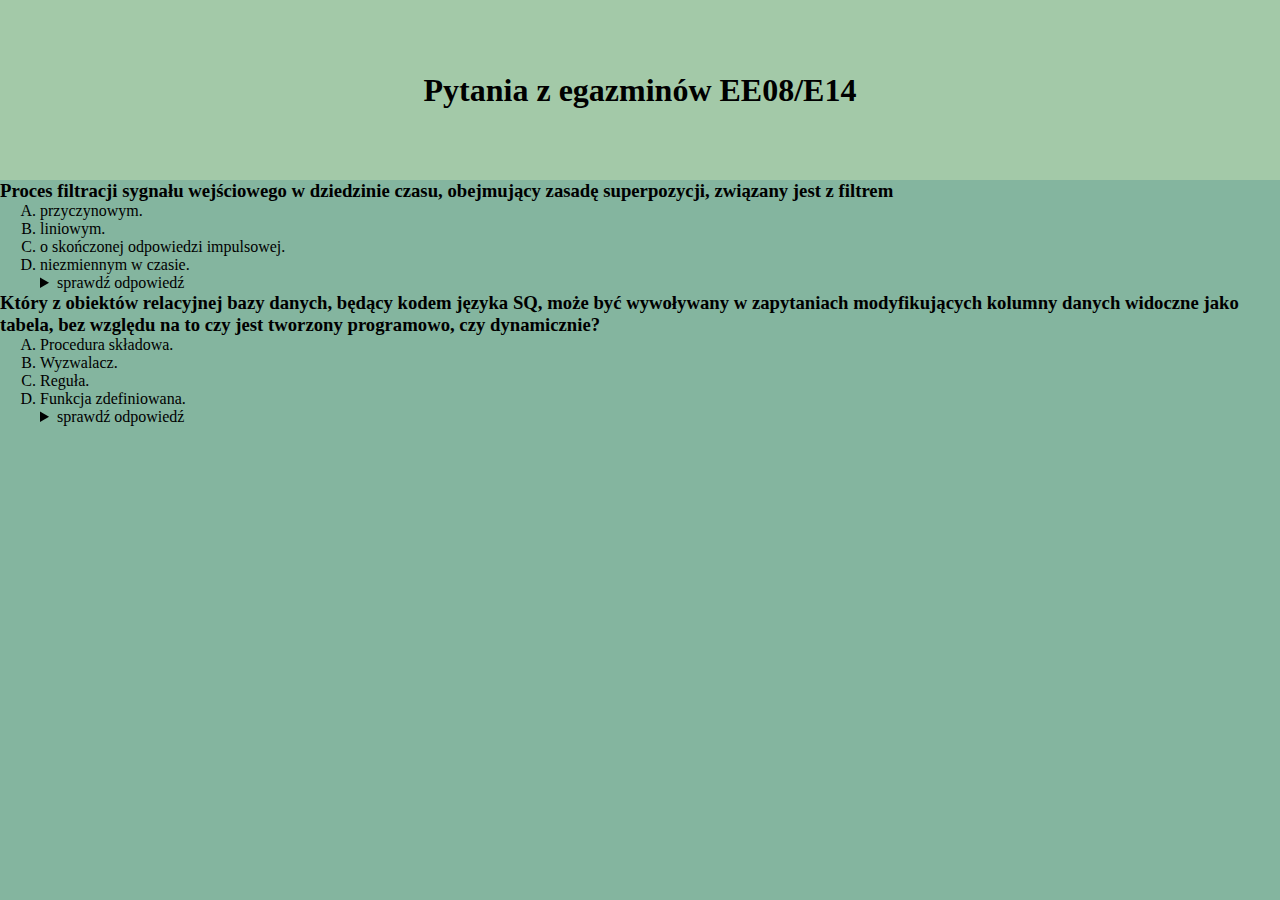
==== egz/index.html @ a7099c7e "Add files via upload" ====
<html lang="en">
<head>
    <meta charset="UTF-8">
    <meta name="viewport" content="width=device-width, initial-scale=1.0">
    <link rel="stylesheet" href="style.css">
    <title>Document</title>
</head>
<body>
    <div class="cont">
        <div class="head">
            <h1>Pytania z egazminów EE08/E14</h1>
        </div>
        <div class="main">

            <article class="question">
                <h3 class="question_title">Proces filtracji sygnału wejściowego w dziedzinie czasu, obejmujący zasadę superpozycji, związany jest z filtrem</h3>
                <ol type="A" class="question_answerList">
                  <li class="question_answerItem">przyczynowym.</li>
                  <li class="question_answerItem">liniowym.</li>
                  <li class="question_answerItem">o skończonej odpowiedzi impulsowej.</li>
                  <li class="question_answerItem">niezmiennym w czasie.</li>
                  <details class="question_details">
                    <summary class="question_detailsSummary">sprawdź odpowiedź</summary> 
                    <p class="question_detailsRightAnswer"> odpowiedz: 
                      <span>B</span> 
                    </p>
                  </details>
                </ol>
              </article>
        
              <article class="question">
                <h3 class="question_title">Który z obiektów relacyjnej bazy danych, będący kodem języka SQ, może być wywoływany w zapytaniach modyfikujących kolumny danych widoczne jako tabela, bez względu na to czy jest tworzony programowo, czy dynamicznie?</h3>
                <ol type="A" class="question_answerList">
                  <li class="question_answerItem">Procedura składowa.</li>
                  <li class="question_answerItem">Wyzwalacz.</li>
                  <li class="question_answerItem">Reguła.</li>
                  <li class="question_answerItem">Funkcja zdefiniowana.</li>
                  <details class="question_details">
                    <summary class="question_detailsSummary">sprawdź odpowiedź</summary> 
                    <p class="question_detailsRightAnswer"> odpowiedz: 
                      <span>B</span> 
                    </p>
                  </details>
                </ol>
            </article>

        </div>

    
    </div>
</body>
</html>
---- egz/style.css ----
*{
    margin: 0;
    /* padding: 0; */
}
.cont{
    height: 100vh;
    display: grid;
    grid-template-rows: 20vh 1fr;
    grid-template-columns: 100%;
    grid-template-areas: 
    "head"
    "main"
    ;
}
.head{
    grid-area: head;
    background-color: #a3c9a8;
    display: flex;
    justify-content: center;
    align-items: center;
}
.main{
    grid-area: main;
    background-color: #84b59f;
}
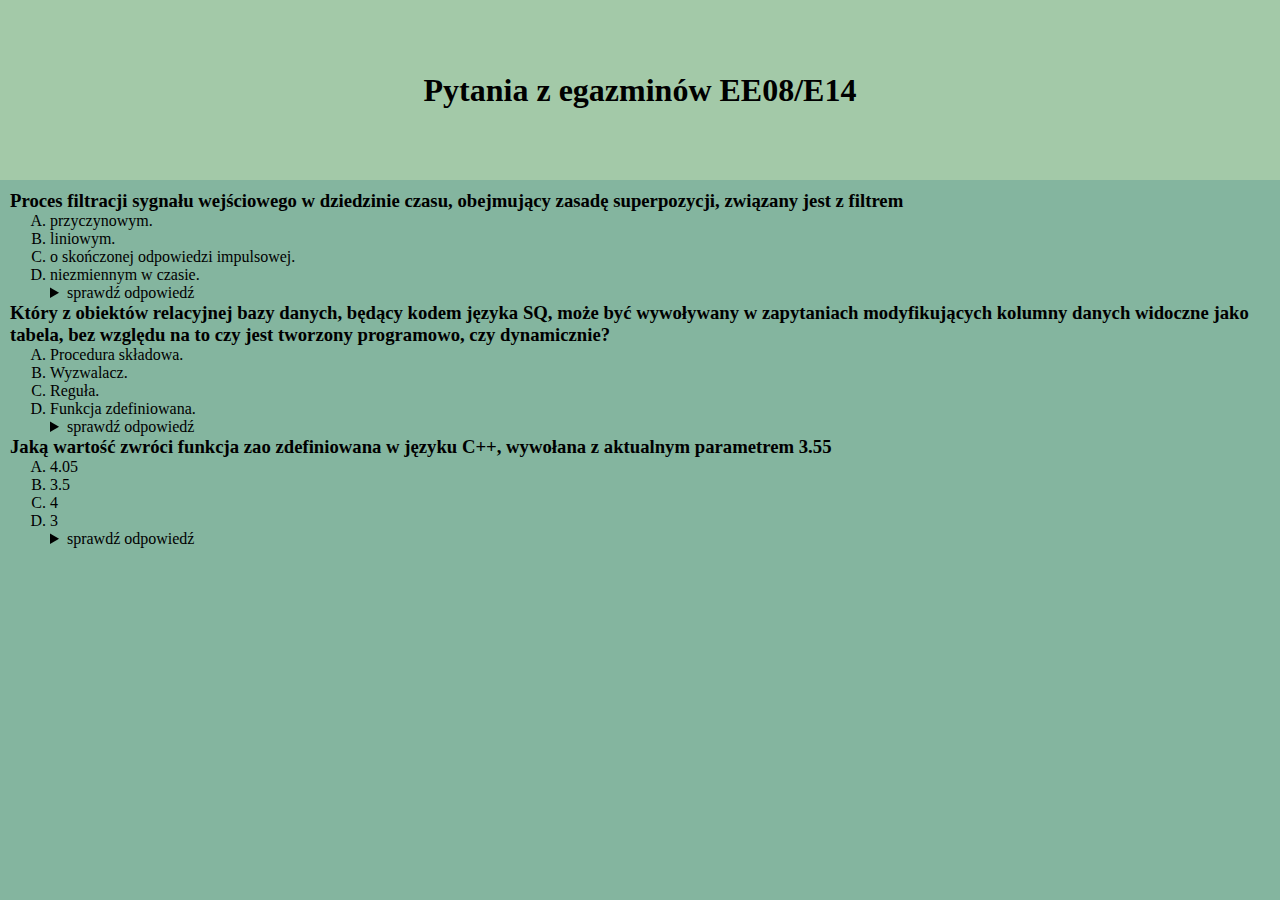
==== commit 205827af: "Add files via upload" ====
--- a/egz/index.html
+++ b/egz/index.html
@@ -44,6 +44,23 @@
                 </ol>
             </article>
 
+            <article class="question">
+              <h3 class="question_title">Jaką wartość zwróci funkcja zao zdefiniowana w języku C++, wywołana z aktualnym parametrem 3.55</h3>
+              <img src="e14_zao.png" alt="">
+              <ol type="A" class="question_answerList">
+                <li class="question_answerItem">4.05</li>
+                <li class="question_answerItem">3.5</li>
+                <li class="question_answerItem">4</li>
+                <li class="question_answerItem">3</li>
+                <details class="question_details">
+                  <summary class="question_detailsSummary">sprawdź odpowiedź</summary> 
+                  <p class="question_detailsRightAnswer"> odpowiedz: 
+                    <span>C</span> 
+                  </p>
+                </details>
+              </ol>
+          </article>
+
         </div>
 
     
--- a/egz/style.css
+++ b/egz/style.css
@@ -20,6 +20,7 @@
     align-items: center;
 }
 .main{
+    padding: 10px;
     grid-area: main;
     background-color: #84b59f;
 }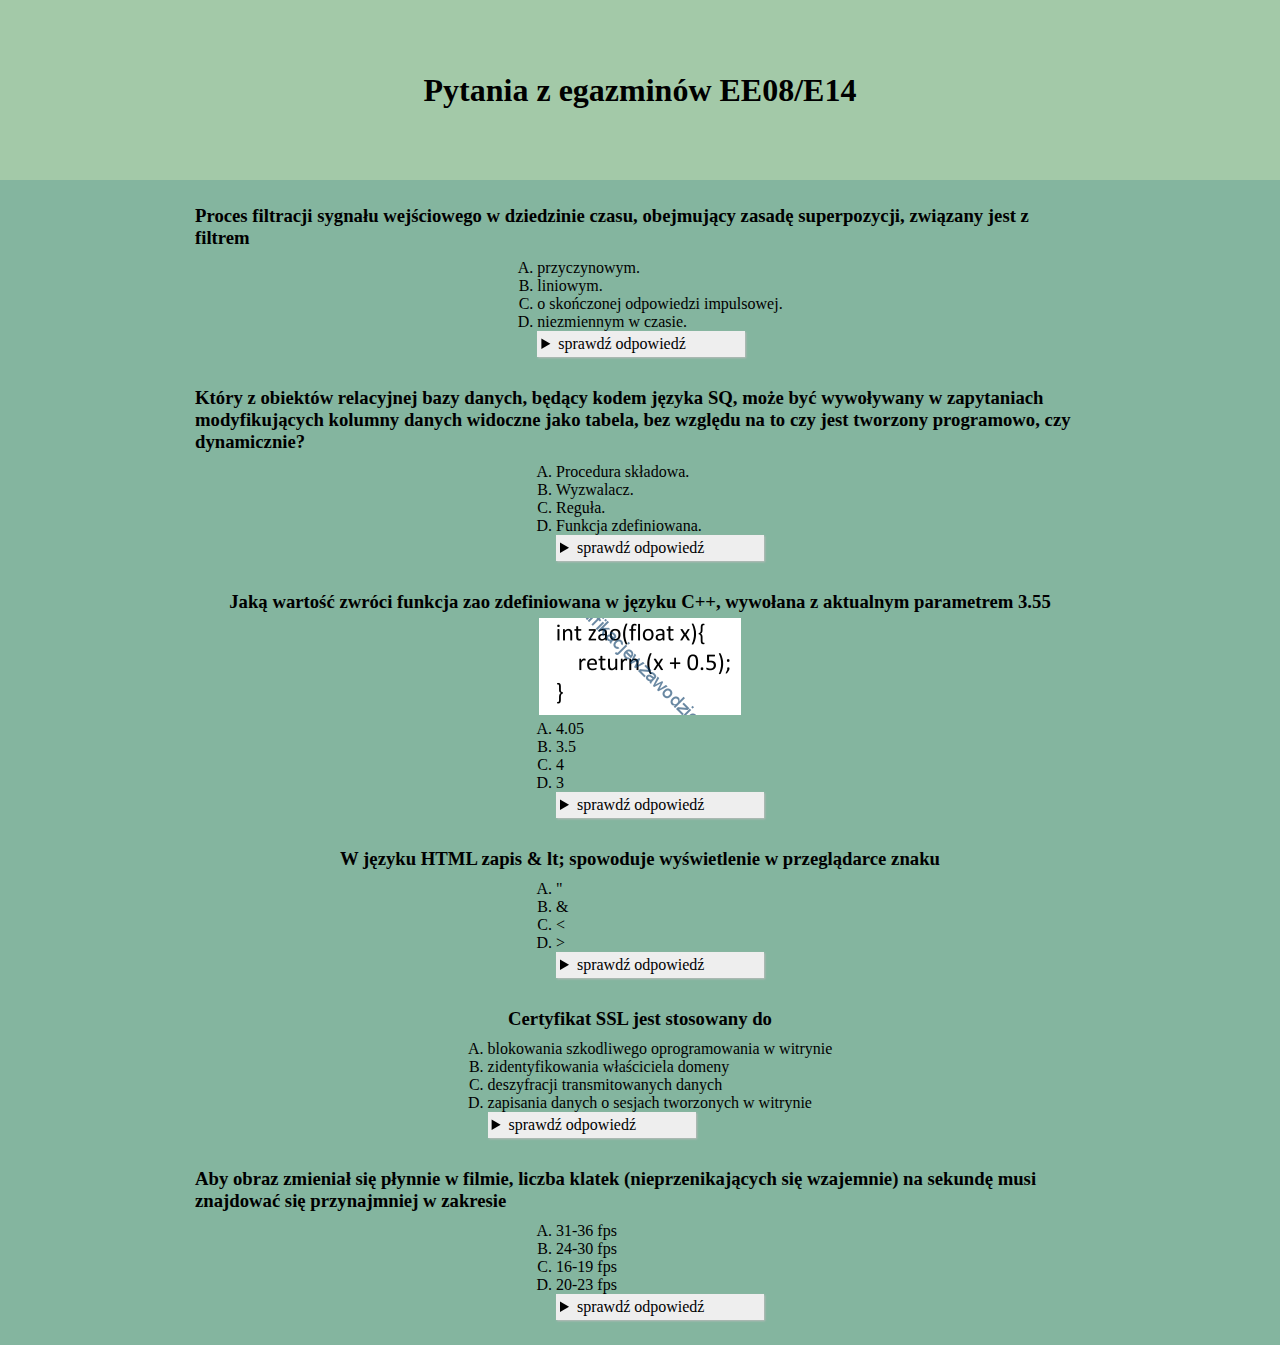
==== commit c77ea40b: "Add files via upload" ====
--- a/egz/index.html
+++ b/egz/index.html
@@ -61,6 +61,54 @@
               </ol>
           </article>
 
+          <article class="question">
+            <h3 class="question_title">W języku HTML zapis & lt; spowoduje wyświetlenie w przeglądarce znaku</h3>
+            <ol type="A" class="question_answerList">
+              <li class="question_answerItem">"</li>
+              <li class="question_answerItem">&</li>
+              <li class="question_answerItem"><</li>
+              <li class="question_answerItem">></li>
+              <details class="question_details">
+                <summary class="question_detailsSummary">sprawdź odpowiedź</summary> 
+                <p class="question_detailsRightAnswer"> odpowiedz: 
+                  <span>C</span> 
+                </p>
+              </details>
+            </ol>
+        </article>
+
+        <article class="question">
+          <h3 class="question_title">Certyfikat SSL jest stosowany do</h3>
+          <ol type="A" class="question_answerList">
+            <li class="question_answerItem">blokowania szkodliwego oprogramowania w witrynie</li>
+            <li class="question_answerItem">zidentyfikowania właściciela domeny</li>
+            <li class="question_answerItem">deszyfracji transmitowanych danych</li>
+            <li class="question_answerItem">zapisania danych o sesjach tworzonych w witrynie</li>
+            <details class="question_details">
+              <summary class="question_detailsSummary">sprawdź odpowiedź</summary> 
+              <p class="question_detailsRightAnswer"> odpowiedz: 
+                <span>B</span> 
+              </p>
+            </details>
+          </ol>
+      </article>
+
+      <article class="question">
+        <h3 class="question_title">Aby obraz zmieniał się płynnie w filmie, liczba klatek (nieprzenikających się wzajemnie) na sekundę musi znajdować się przynajmniej w zakresie</h3>
+        <ol type="A" class="question_answerList">
+          <li class="question_answerItem">31-36 fps</li>
+          <li class="question_answerItem">24-30 fps</li>
+          <li class="question_answerItem">16-19 fps</li>
+          <li class="question_answerItem">20-23 fps</li>
+          <details class="question_details">
+            <summary class="question_detailsSummary">sprawdź odpowiedź</summary> 
+            <p class="question_detailsRightAnswer"> odpowiedz: 
+              <span>B</span> 
+            </p>
+          </details>
+        </ol>
+    </article>
+
         </div>
 
     
--- a/egz/style.css
+++ b/egz/style.css
@@ -23,4 +23,37 @@
     padding: 10px;
     grid-area: main;
     background-color: #84b59f;
-}+    display: flex;
+    justify-content: center;
+    flex-direction: column;
+    align-items: center;
+}
+.question{
+    margin: 10px;
+    width: 900px;
+    display: flex;
+    flex-direction: column;
+    align-items: center;
+}
+.question_title{
+    margin: 5px;
+}
+.question_answerList{
+    margin: 5px;
+}
+details > summary {
+    padding: 4px;
+    width: 200px;
+    background-color: #eeeeee;
+    border: none;
+    box-shadow: 1px 1px 2px #bbbbbb;
+    cursor: pointer;
+  }
+  
+details > p {
+    background-color: #eeeeee;
+    padding: 4px;
+    width: 100px;
+    margin: 0;
+    box-shadow: 1px 1px 2px #bbbbbb;
+  }